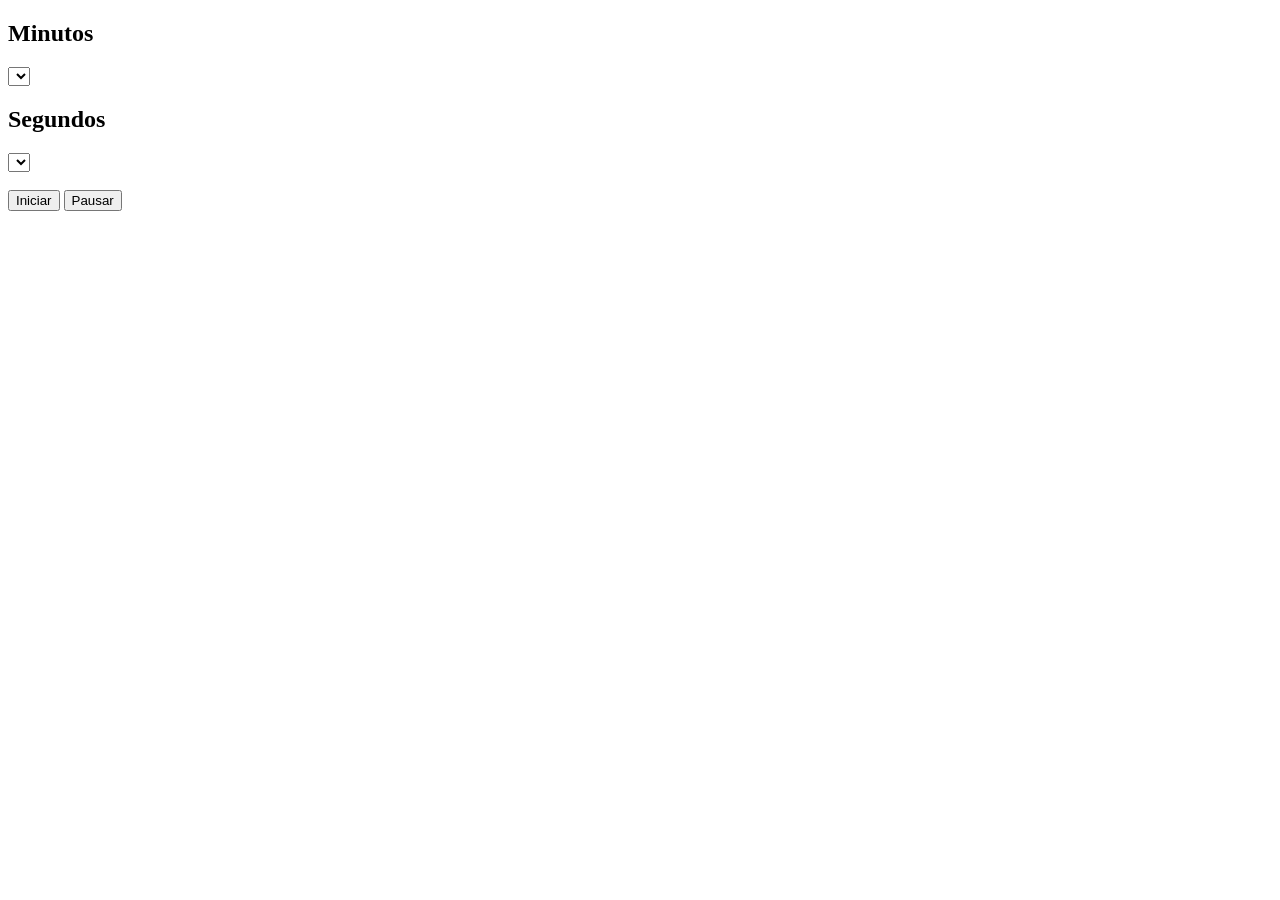
==== index.html @ b526684d "Rename index.html timer to index.html" ====
<!DOCTYPE html>
<html lang="pt-BR">
  <head>
    <meta charset="UTF-8" />
    <meta http-equiv="X-UA-Compatible" content="IE=edge" />
    <meta name="viewport" content="width=device-width, initial-scale=1.0" />
    <link rel="stylesheet" href="./css/style.css" />
  </head>
  <title>Count Douwn</title>

  <body>
    <audio id="sound" src="atomicBell.mp3" style="display: none"></audio>

    <div class="container">
      <h2>Minutos</h2>
      <select id="minutos" name="minutos"></select>

      <h2>Segundos</h2>
      <select id="segundos" name="segundos"></select>
      <br />
      <br />
      <button id="iniciar">Iniciar</button>
      <button id="pausar">Pausar</button>

      <div id="display">
        <h3></h3>
      </div>
    </div>
  </body>
  <script src="js\alarme.js"></script>
</html>
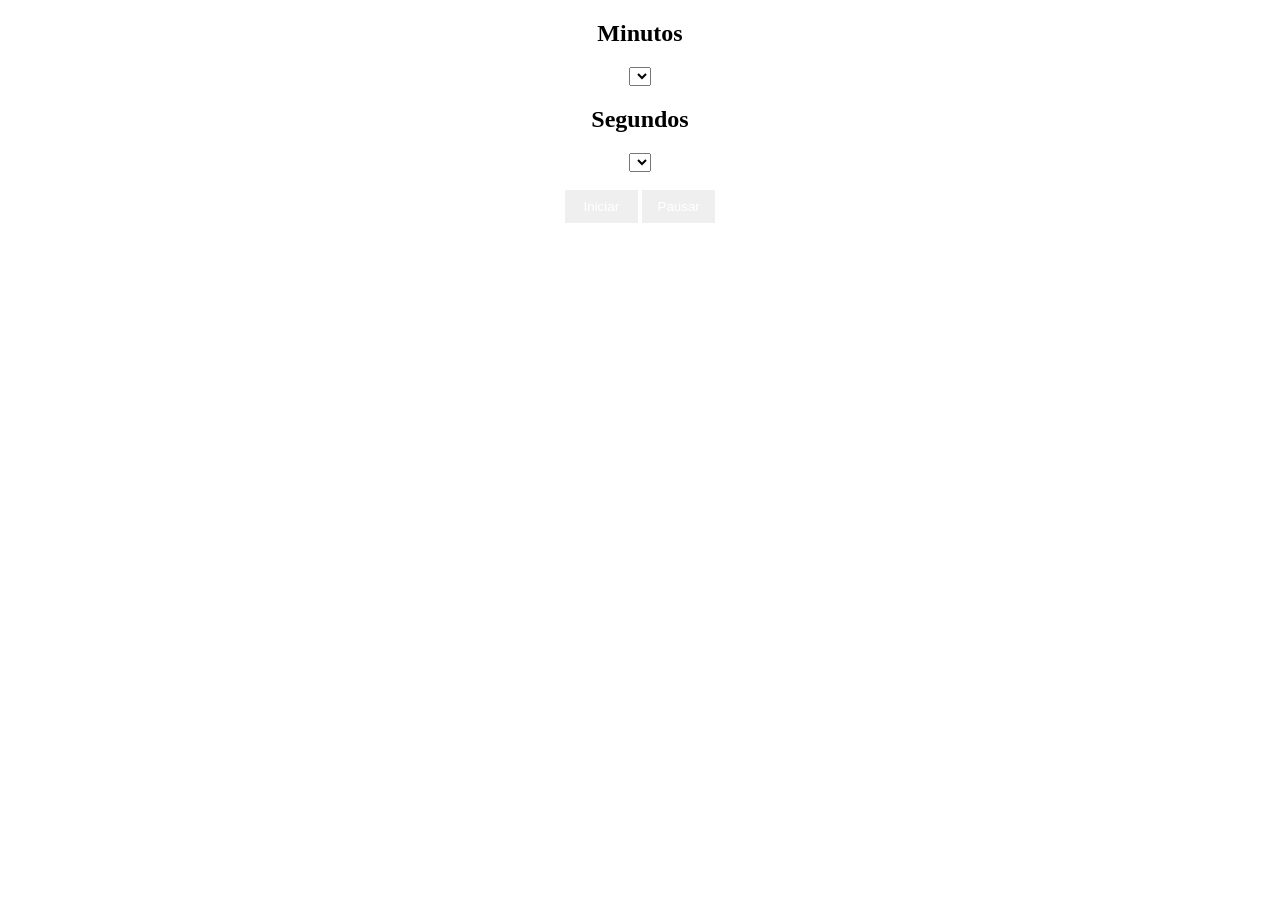
==== commit 61ca782d: "Update index.html" ====
--- a/index.html
+++ b/index.html
@@ -27,5 +27,5 @@
       </div>
     </div>
   </body>
-  <script src="js\alarme.js"></script>
+  <script src=".js\alarme.js"></script>
 </html>
--- a/css/style.css
+++ b/css/style.css
@@ -0,0 +1,21 @@
+div {
+  text-align: center;
+}
+button {
+  height: 2.5em;
+  width: 5.5em;
+  border: none;
+  color: rgb(255, 255, 255);
+}
+
+.buttonStart {
+  background-color: rgb(1, 99, 1);
+}
+
+.buttonPause {
+  background-color: rgb(78, 78, 78);
+}
+
+.buttonCancel {
+  background-color: rgb(143, 3, 3);
+}
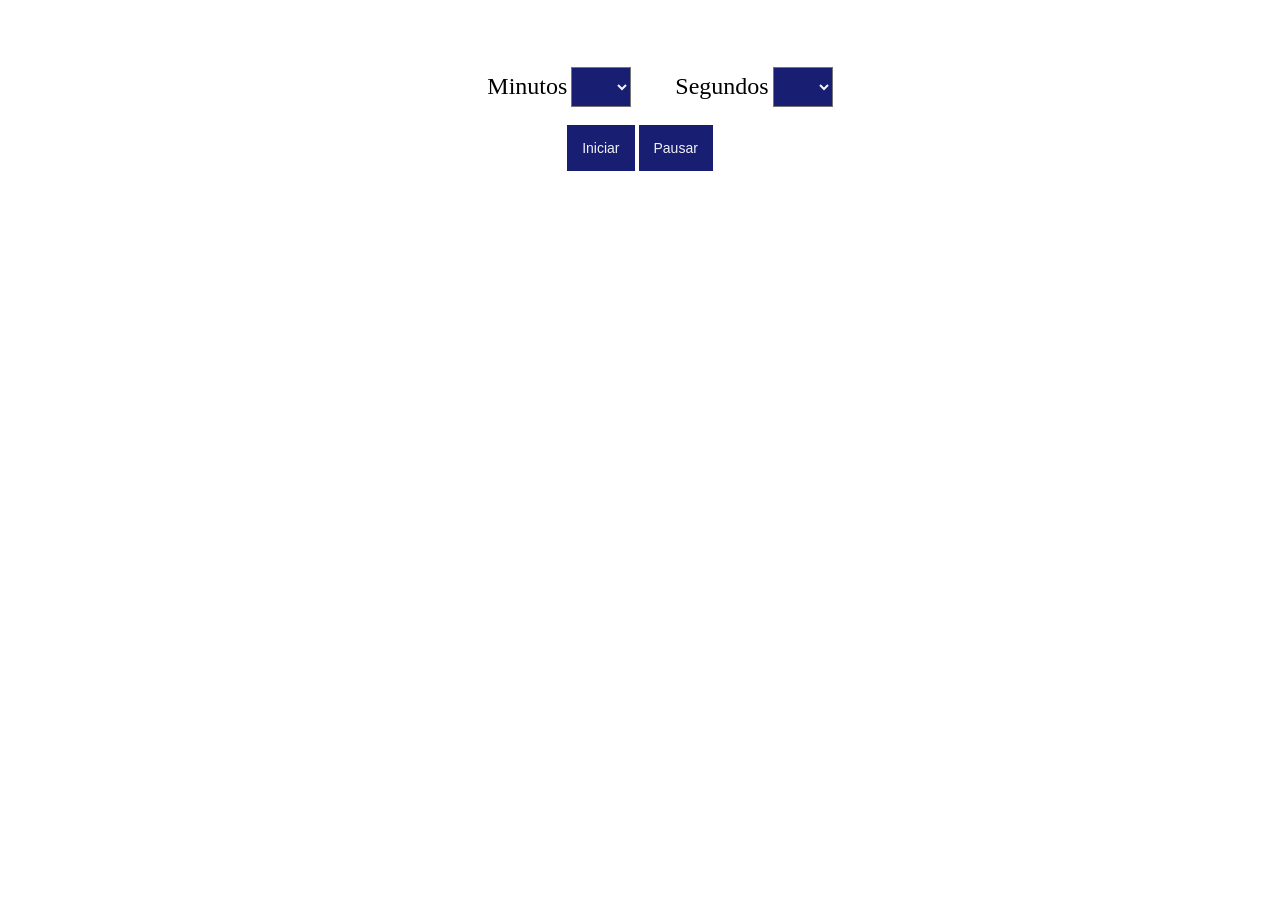
==== commit 81d35a59: "Update index.html" ====
--- a/index.html
+++ b/index.html
@@ -27,5 +27,5 @@
       </div>
     </div>
   </body>
-  <script src=".js\alarme.js"></script>
+  <script src=".js/alarme.js"></script>
 </html>
--- a/css/style.css
+++ b/css/style.css
@@ -1,21 +1,28 @@
-div {
+.container {
   text-align: center;
 }
+
 button {
-  height: 2.5em;
-  width: 5.5em;
-  border: none;
-  color: rgb(255, 255, 255);
+  background: #181e72;
+  color: #fffffff1;
+  font-size: 14px;
+  padding: 15px;
+  cursor: pointer;
+  border: 0;
 }
 
-.buttonStart {
-  background-color: rgb(1, 99, 1);
+select {
+  width: 60px;
+  height: 40px;
+  font-size: 20px;
+  color: #fffffff1;
+  background-color: #181e72;
+  display: inline-block;
 }
 
-.buttonPause {
-  background-color: rgb(78, 78, 78);
+h2 {
+  display: inline-block;
+  margin: 65px 0px 0px 40px;
+  font-family: fantasy;
+  font-weight: 500;
 }
-
-.buttonCancel {
-  background-color: rgb(143, 3, 3);
-}
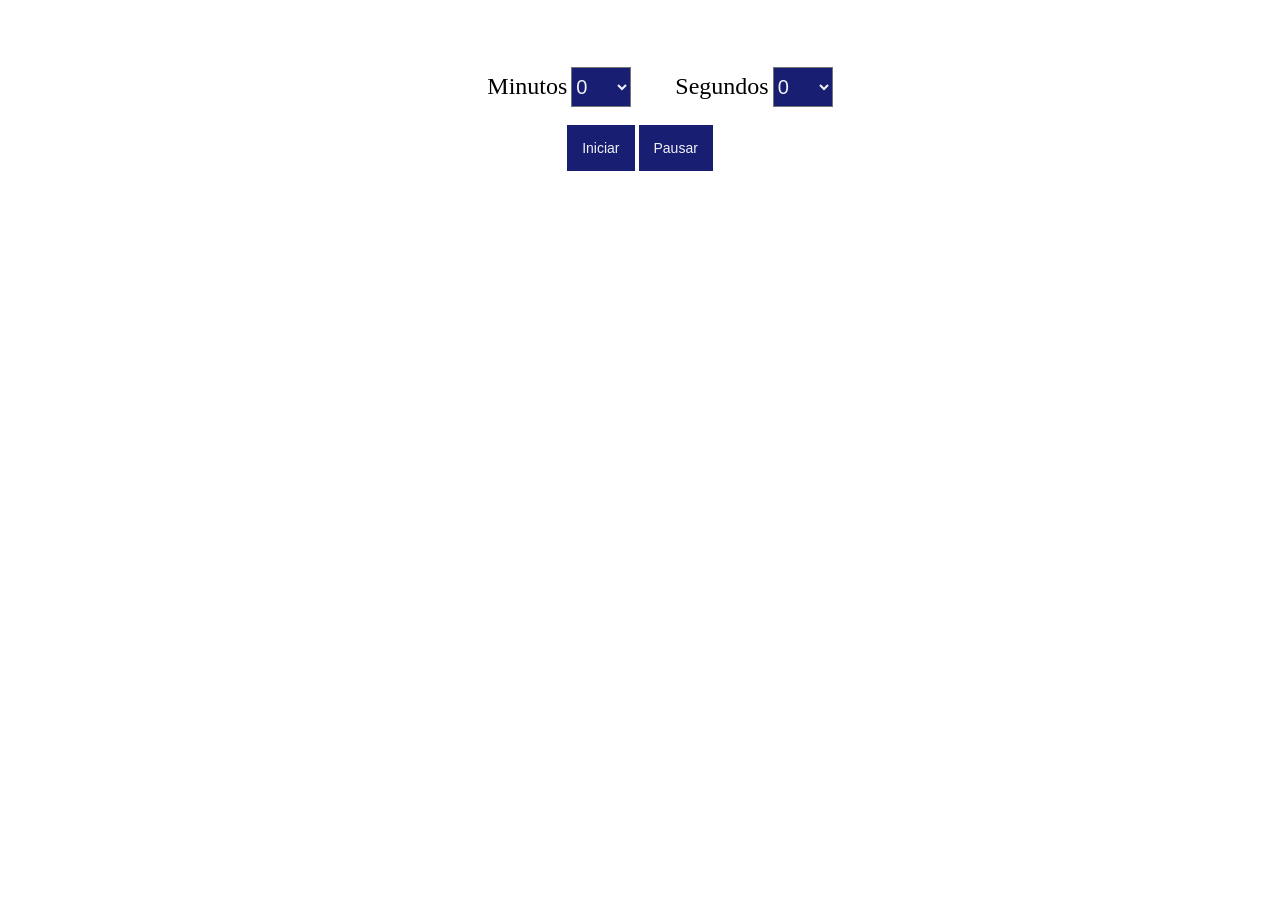
==== commit 40e2cbc3: "Update index.html" ====
--- a/index.html
+++ b/index.html
@@ -27,5 +27,5 @@
       </div>
     </div>
   </body>
-  <script src=".js/alarme.js"></script>
+  <script src="./js/alarme.js"></script>
 </html>
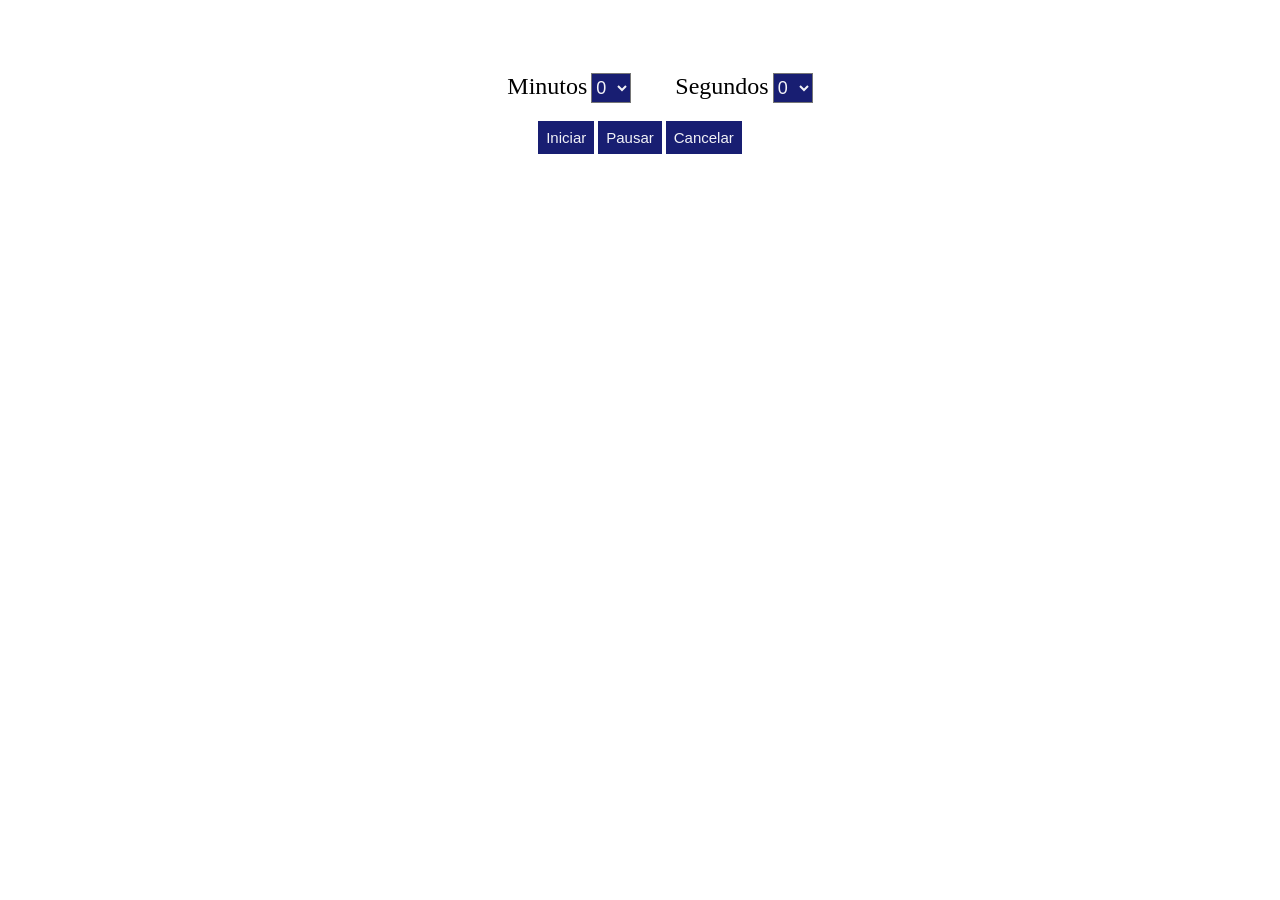
==== commit 9f4f85b8: "Add files via upload" ====
--- a/index.html
+++ b/index.html
@@ -1,31 +1,32 @@
-<!DOCTYPE html>
-<html lang="pt-BR">
-  <head>
-    <meta charset="UTF-8" />
-    <meta http-equiv="X-UA-Compatible" content="IE=edge" />
-    <meta name="viewport" content="width=device-width, initial-scale=1.0" />
-    <link rel="stylesheet" href="./css/style.css" />
-  </head>
-  <title>Count Douwn</title>
-
-  <body>
-    <audio id="sound" src="atomicBell.mp3" style="display: none"></audio>
-
-    <div class="container">
-      <h2>Minutos</h2>
-      <select id="minutos" name="minutos"></select>
-
-      <h2>Segundos</h2>
-      <select id="segundos" name="segundos"></select>
-      <br />
-      <br />
-      <button id="iniciar">Iniciar</button>
-      <button id="pausar">Pausar</button>
-
-      <div id="display">
-        <h3></h3>
-      </div>
-    </div>
-  </body>
-  <script src="./js/alarme.js"></script>
-</html>
+<!DOCTYPE html>
+<html lang="pt-BR">
+  <head>
+    <meta charset="UTF-8" />
+    <meta http-equiv="X-UA-Compatible" content="IE=edge" />
+    <meta name="viewport" content="width=device-width, initial-scale=1.0" />
+    <link rel="stylesheet" href="./css/style.css" />
+  </head>
+  <title>Count Douwn</title>
+
+  <body>
+    <audio id="sound" src="atomicBell.mp3" style="display: none"></audio>
+
+    <div class="container">
+      <h2>Minutos</h2>
+      <select id="minutes" name="minutes"></select>
+
+      <h2>Segundos</h2>
+      <select id="seconds" name="seconds"></select>
+      <br />
+      <br />
+      <button id="start">Iniciar</button>
+      <button id="pause">Pausar</button>
+      <button id="cancel">Cancelar</button>
+
+      <div id="display">
+        <h3></h3>
+      </div>
+    </div>
+  </body>
+  <script src="js/alarme.js"></script>
+</html>
--- a/css/style.css
+++ b/css/style.css
@@ -5,16 +5,16 @@
 button {
   background: #181e72;
   color: #fffffff1;
-  font-size: 14px;
-  padding: 15px;
+  font-size: 15px;
+  padding: 8px;
   cursor: pointer;
   border: 0;
 }
 
 select {
-  width: 60px;
-  height: 40px;
-  font-size: 20px;
+  width: 40px;
+  height: 30px;
+  font-size: 18px;
   color: #fffffff1;
   background-color: #181e72;
   display: inline-block;
